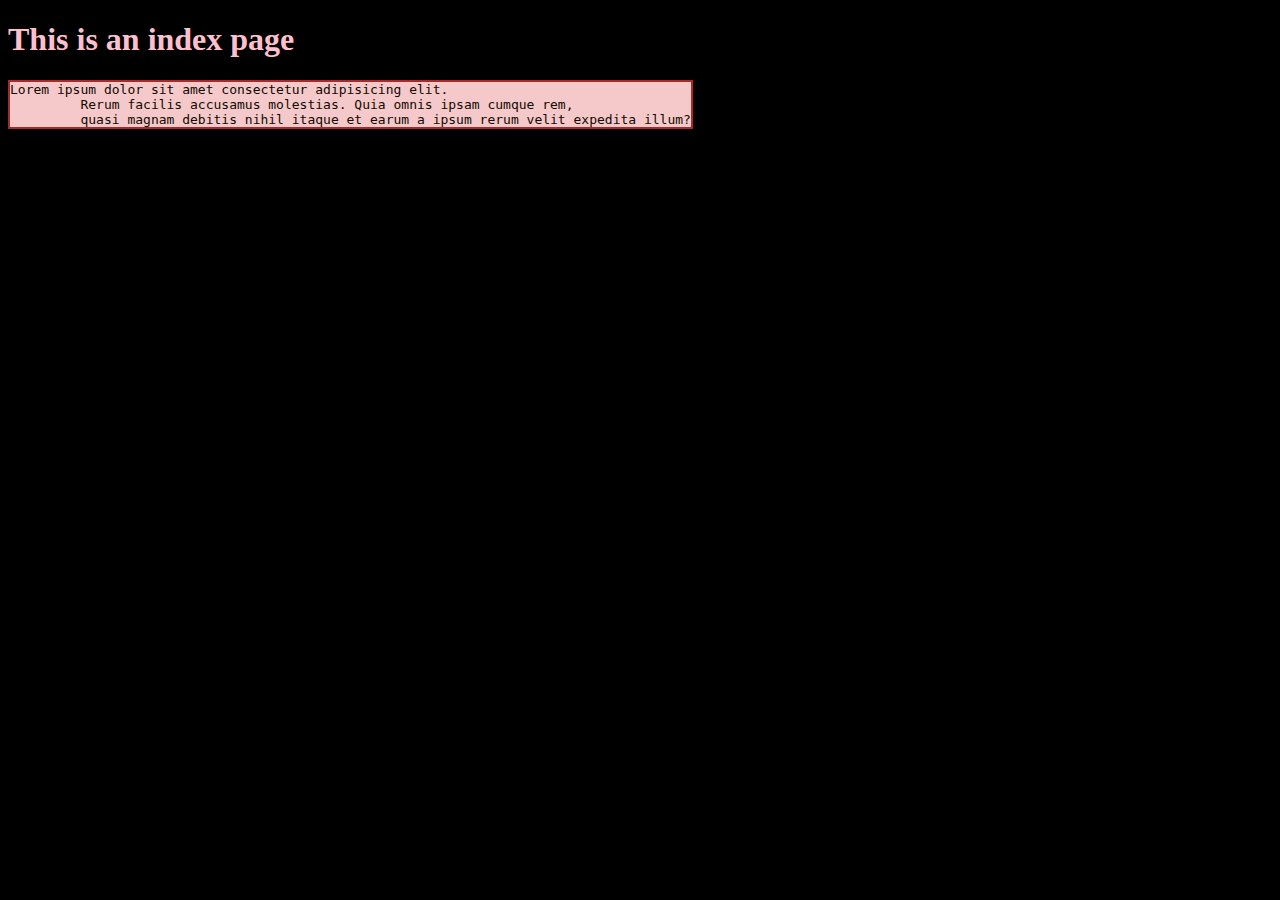
==== index.html @ aa1e91d2 "new border" ====
<!DOCTYPE html>
<html lang="en">
<head>
    <link href="style.css" rel="stylesheet" />
    <meta charset="UTF-8">
    <meta name="viewport" content="width=device-width, initial-scale=1.0">
    <title>Index</title>
</head>
<body>
    <h1>This is an index page </h1>
    
    <pre>Lorem ipsum dolor sit amet consectetur adipisicing elit.
         Rerum facilis accusamus molestias. Quia omnis ipsam cumque rem, 
         quasi magnam debitis nihil itaque et earum a ipsum rerum velit expedita illum?</pre>

</body>
</html>
---- style.css ----
body
{background-color:black;}

h1 
{color: pink;}

pre 
{color: rgb(17, 10, 2);
 background-color: rgb(245, 201, 201);
width:fit-content;
border:2px solid brown}
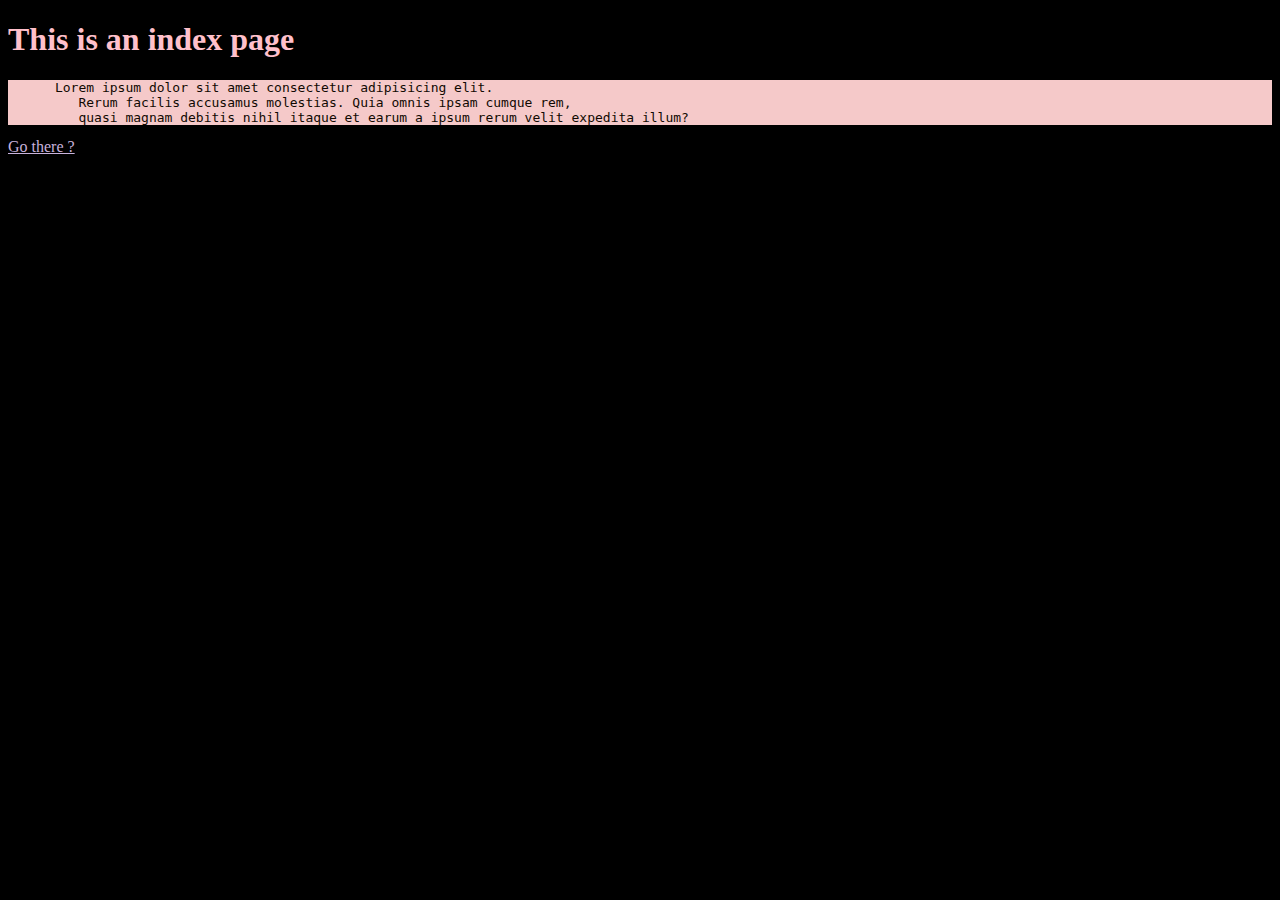
==== commit 039b6947: "links" ====
--- a/index.html
+++ b/index.html
@@ -8,10 +8,10 @@
 </head>
 <body>
     <h1>This is an index page </h1>
-    
-    <pre>Lorem ipsum dolor sit amet consectetur adipisicing elit.
+    <pre>      Lorem ipsum dolor sit amet consectetur adipisicing elit.
          Rerum facilis accusamus molestias. Quia omnis ipsam cumque rem, 
          quasi magnam debitis nihil itaque et earum a ipsum rerum velit expedita illum?</pre>
+    <a href="https://github.com/nandanakrishna25/Internship">Go there ?</a>>
 
 </body>
 </html>--- a/style.css
+++ b/style.css
@@ -6,6 +6,9 @@
 
 pre 
 {color: rgb(17, 10, 2);
- background-color: rgb(245, 201, 201);
-width:fit-content;
-border:2px solid brown}+ background-color: rgb(245, 201, 201);}
+
+ a
+ {
+ color: rgb(200, 178, 220);
+ }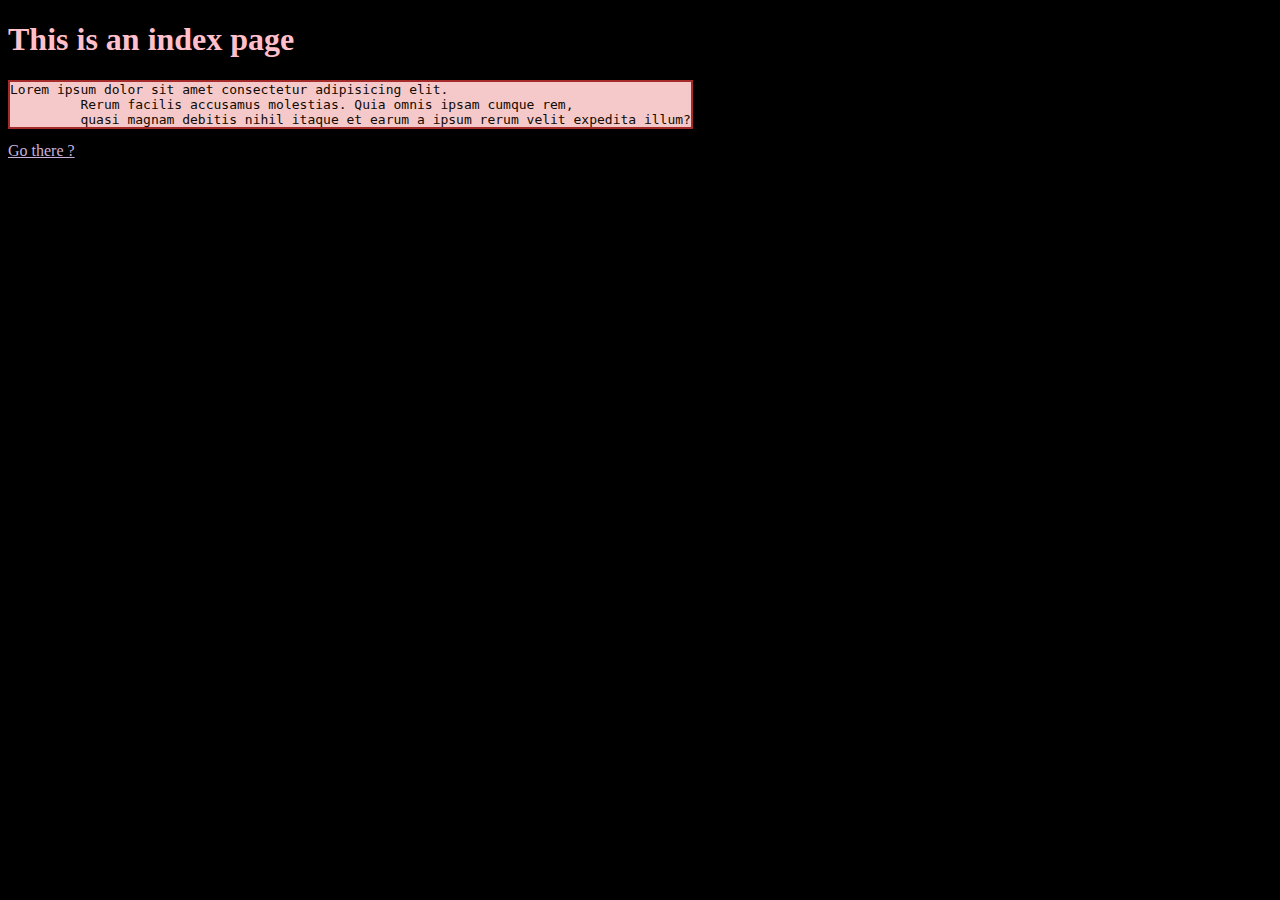
==== commit ec6ba0fd: "Merge branch 'main' into production" ====
--- a/index.html
+++ b/index.html
@@ -8,7 +8,8 @@
 </head>
 <body>
     <h1>This is an index page </h1>
-    <pre>      Lorem ipsum dolor sit amet consectetur adipisicing elit.
+    
+    <pre>Lorem ipsum dolor sit amet consectetur adipisicing elit.
          Rerum facilis accusamus molestias. Quia omnis ipsam cumque rem, 
          quasi magnam debitis nihil itaque et earum a ipsum rerum velit expedita illum?</pre>
     <a href="https://github.com/nandanakrishna25/Internship">Go there ?</a>>
--- a/style.css
+++ b/style.css
@@ -6,9 +6,10 @@
 
 pre 
 {color: rgb(17, 10, 2);
- background-color: rgb(245, 201, 201);}
-
+ background-color: rgb(245, 201, 201);
+width:fit-content;
+border:2px solid brown}
  a
  {
  color: rgb(200, 178, 220);
- }+ }
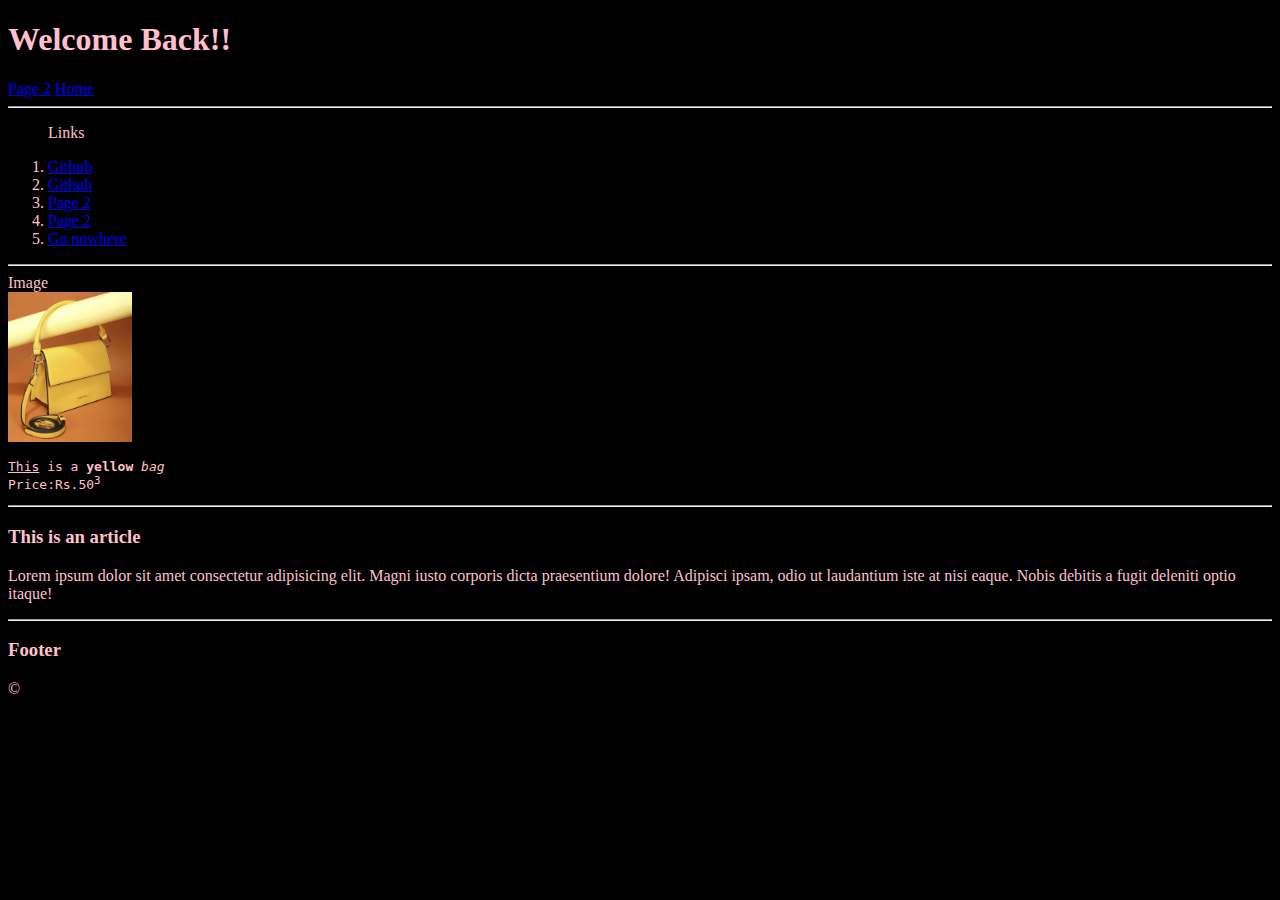
==== commit 145550fc: "latest" ====
--- a/index.html
+++ b/index.html
@@ -7,12 +7,31 @@
     <title>Index</title>
 </head>
 <body>
-    <h1>This is an index page </h1>
-    
-    <pre>Lorem ipsum dolor sit amet consectetur adipisicing elit.
-         Rerum facilis accusamus molestias. Quia omnis ipsam cumque rem, 
-         quasi magnam debitis nihil itaque et earum a ipsum rerum velit expedita illum?</pre>
-    <a href="https://github.com/nandanakrishna25/Internship">Go there ?</a>>
+<header><h1>Welcome Back!!</h1></header>
+
+<div><nav><a href="page2.html">Page 2</a>
+    <a href="#">Home</a> </nav> <hr> </div>
+
+<ol><p>Links</p>
+    <li><a href="https://github.com/nandanakrishna25/Internship">Github</a></li>
+    <li><a href="https://github.com/nandanakrishna25/Internship" target="_blank">Github</a></li>
+    <li><a href="page2.html">Page 2</a></li>
+    <li><a href="page2.html" target="_blank">Page 2</a></li>
+    <li><a href="#">Go nowhere</a></li>
+</ol><hr>
+
+<el>Image</el> <br>
+<img src="image1.png" height="150px" alt="bag"/>
+<pre><u>This</u> is a <b>yellow</b> <i>bag</i>
+Price:Rs.50<sup>3</sup></pre> <hr>
+
+<article><h3>This is an article </h3>
+    <p>Lorem ipsum dolor sit amet consectetur adipisicing elit. Magni iusto corporis dicta praesentium 
+        dolore! Adipisci ipsam, odio ut laudantium iste at nisi eaque. Nobis debitis a fugit deleniti optio itaque!</p>
+</article> <hr>
+
+<footer><h3>Footer</h3>&copy</footer>
+
 
 </body>
 </html>--- a/style.css
+++ b/style.css
@@ -1,15 +1,6 @@
 body
-{background-color:black;}
+{background-color:black;
+color: pink;}
 
-h1 
-{color: pink;}
 
-pre 
-{color: rgb(17, 10, 2);
- background-color: rgb(245, 201, 201);
-width:fit-content;
-border:2px solid brown}
- a
- {
- color: rgb(200, 178, 220);
- }
+
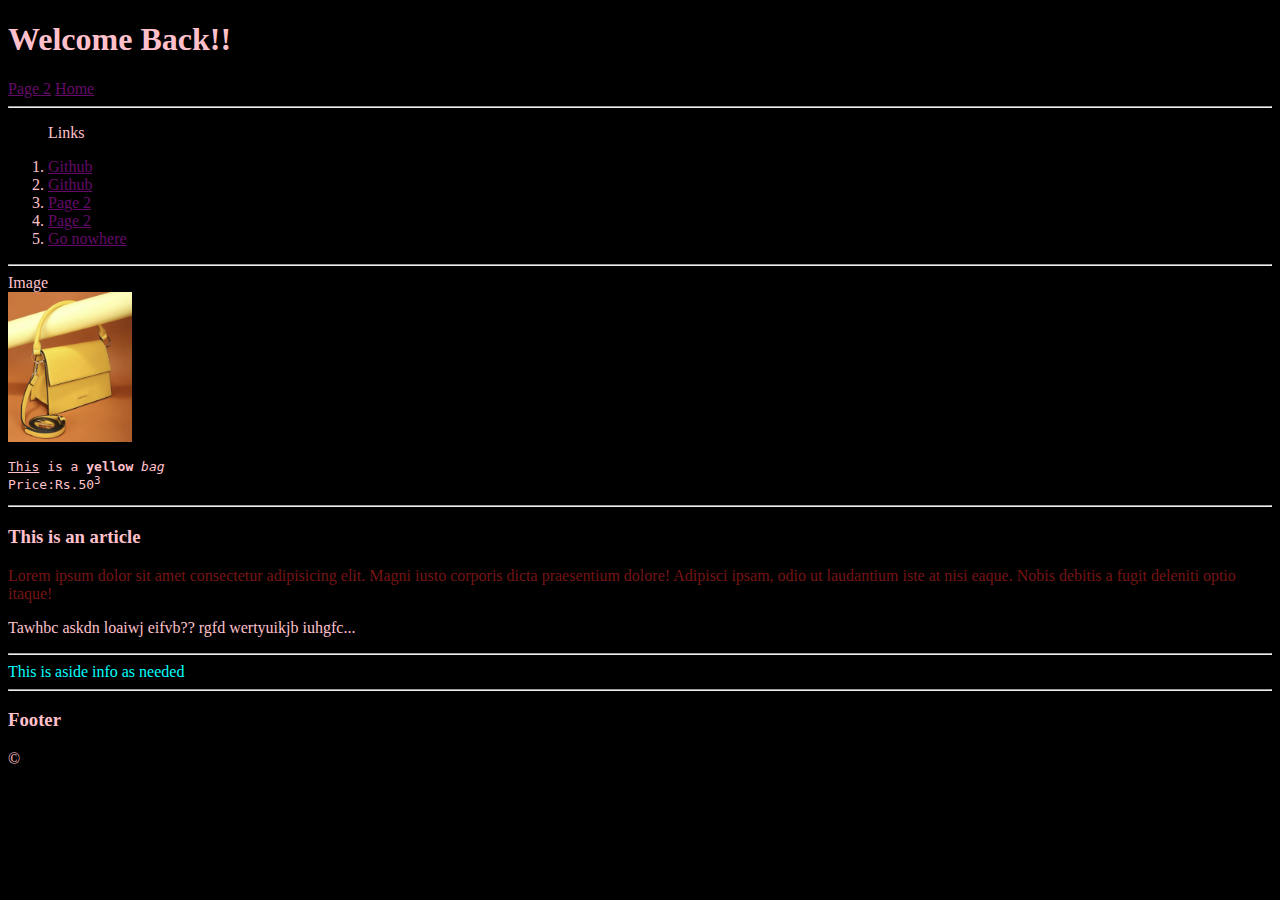
==== commit a5238b0c: "changed" ====
--- a/index.html
+++ b/index.html
@@ -7,6 +7,14 @@
     <title>Index</title>
 </head>
 <body>
+
+<style> 
+    a
+    {color: rgb(100, 10, 105);}
+    aside
+    {color: aqua;}
+</style>
+
 <header><h1>Welcome Back!!</h1></header>
 
 <div><nav><a href="page2.html">Page 2</a>
@@ -26,10 +34,12 @@
 Price:Rs.50<sup>3</sup></pre> <hr>
 
 <article><h3>This is an article </h3>
-    <p>Lorem ipsum dolor sit amet consectetur adipisicing elit. Magni iusto corporis dicta praesentium 
+    <p style="color:rgb(117, 20, 20)">Lorem ipsum dolor sit amet consectetur adipisicing elit. Magni iusto corporis dicta praesentium 
         dolore! Adipisci ipsam, odio ut laudantium iste at nisi eaque. Nobis debitis a fugit deleniti optio itaque!</p>
+    <p>Tawhbc askdn loaiwj eifvb?? rgfd wertyuikjb iuhgfc...</p>
 </article> <hr>
 
+<aside>This is aside info as needed </aside> <hr>
 <footer><h3>Footer</h3>&copy</footer>
 
 
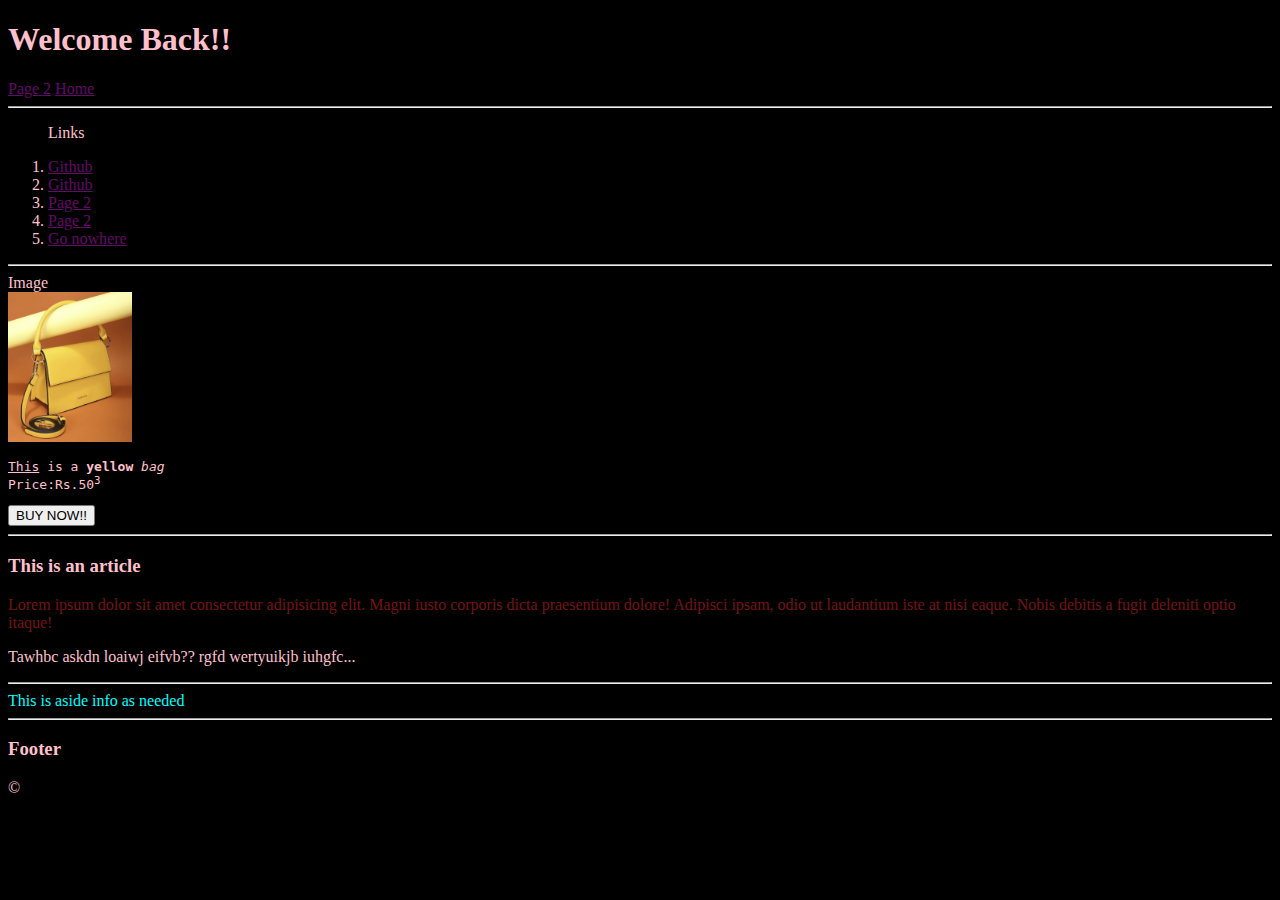
==== commit 909c2a79: "page2 changes" ====
--- a/index.html
+++ b/index.html
@@ -31,7 +31,8 @@
 <el>Image</el> <br>
 <img src="image1.png" height="150px" alt="bag"/>
 <pre><u>This</u> is a <b>yellow</b> <i>bag</i>
-Price:Rs.50<sup>3</sup></pre> <hr>
+Price:Rs.50<sup>3</sup></pre> 
+<button>BUY NOW!!</button><hr>
 
 <article><h3>This is an article </h3>
     <p style="color:rgb(117, 20, 20)">Lorem ipsum dolor sit amet consectetur adipisicing elit. Magni iusto corporis dicta praesentium 
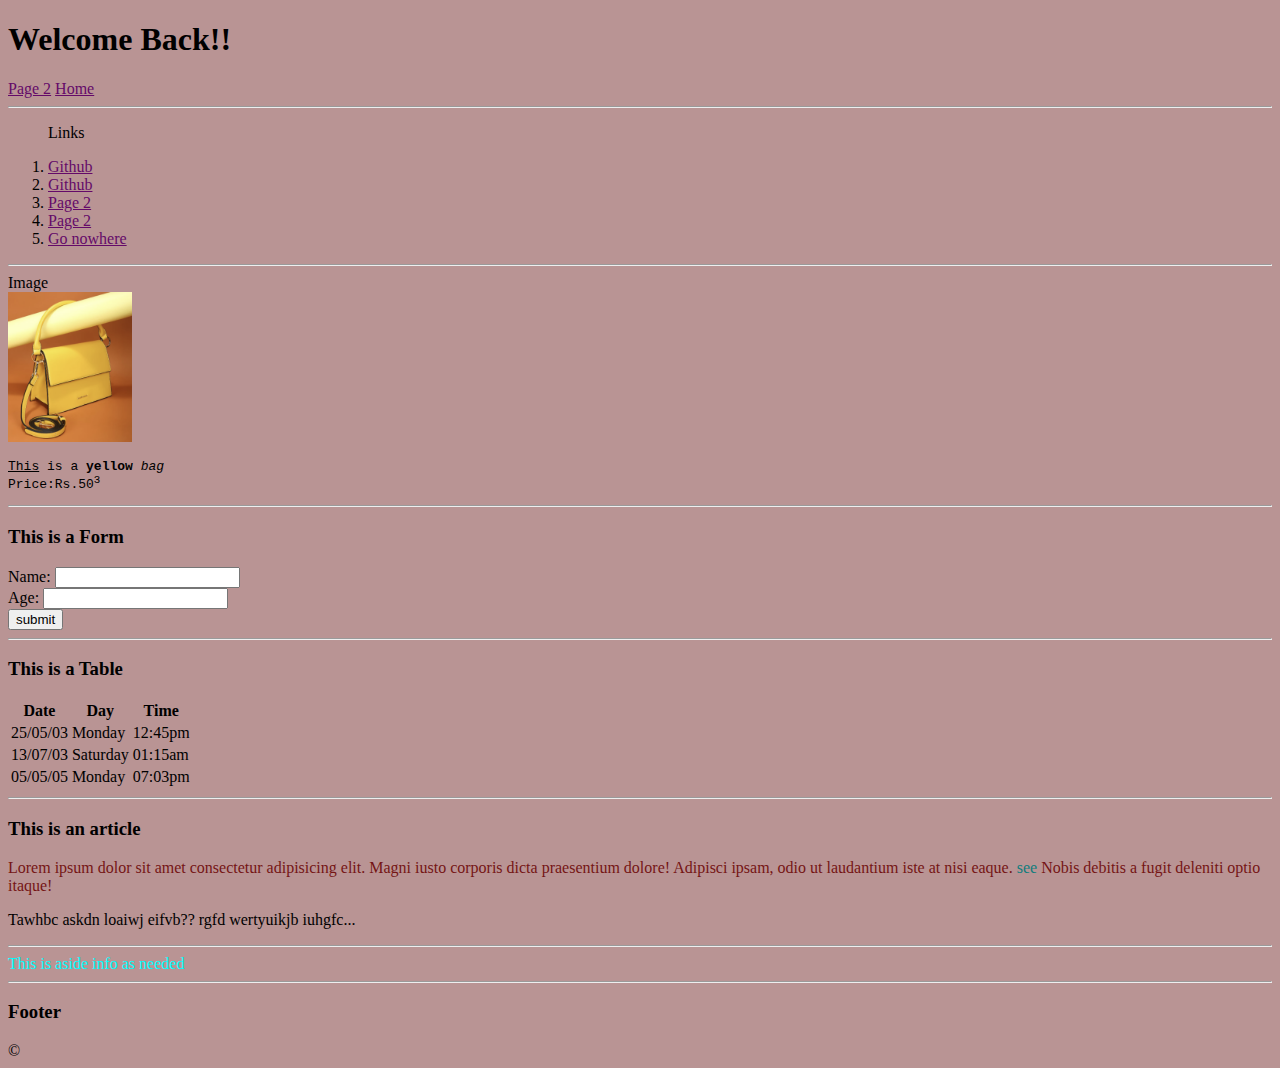
==== commit 982a0b64: "index changes" ====
--- a/index.html
+++ b/index.html
@@ -31,12 +31,42 @@
 <el>Image</el> <br>
 <img src="image1.png" height="150px" alt="bag"/>
 <pre><u>This</u> is a <b>yellow</b> <i>bag</i>
-Price:Rs.50<sup>3</sup></pre> 
-<button>BUY NOW!!</button><hr>
+Price:Rs.50<sup>3</sup></pre> <hr>
+
+<form> <h3>This is a Form</h3>
+    <label for="name">Name: </label>
+    <input type="text" name="name"> <br>
+    <label for="age">Age: </label>
+    <input type="number" name="age"> <br>
+    <input type="submit" value="submit"> 
+</form> <hr>
+
+<table> <h3>This is a Table</h3>
+    <tr>
+        <th>Date</th>
+        <th>Day</th>
+        <th>Time</th>
+    </tr>
+    <tr>
+        <td>25/05/03</td>
+        <td>Monday</td>
+        <td>12:45pm</td>
+    </tr>
+    <tr>
+        <td>13/07/03</td>
+        <td>Saturday</td>
+        <td>01:15am</td>
+    </tr>
+    <tr>
+        <td>05/05/05</td>
+        <td>Monday</td>
+        <td>07:03pm</td>
+    </tr>
+</table> <hr>
 
 <article><h3>This is an article </h3>
     <p style="color:rgb(117, 20, 20)">Lorem ipsum dolor sit amet consectetur adipisicing elit. Magni iusto corporis dicta praesentium 
-        dolore! Adipisci ipsam, odio ut laudantium iste at nisi eaque. Nobis debitis a fugit deleniti optio itaque!</p>
+        dolore! Adipisci ipsam, odio ut laudantium iste at nisi eaque. <span style="color: rgb(16, 125, 125);">see</span> Nobis debitis a fugit deleniti optio itaque!</p>
     <p>Tawhbc askdn loaiwj eifvb?? rgfd wertyuikjb iuhgfc...</p>
 </article> <hr>
 
--- a/style.css
+++ b/style.css
@@ -1,6 +1,6 @@
 body
-{background-color:black;
-color: pink;}
+{background-color:rgb(185, 148, 148);
+color: rgb(0, 0, 0);}
 
 
 
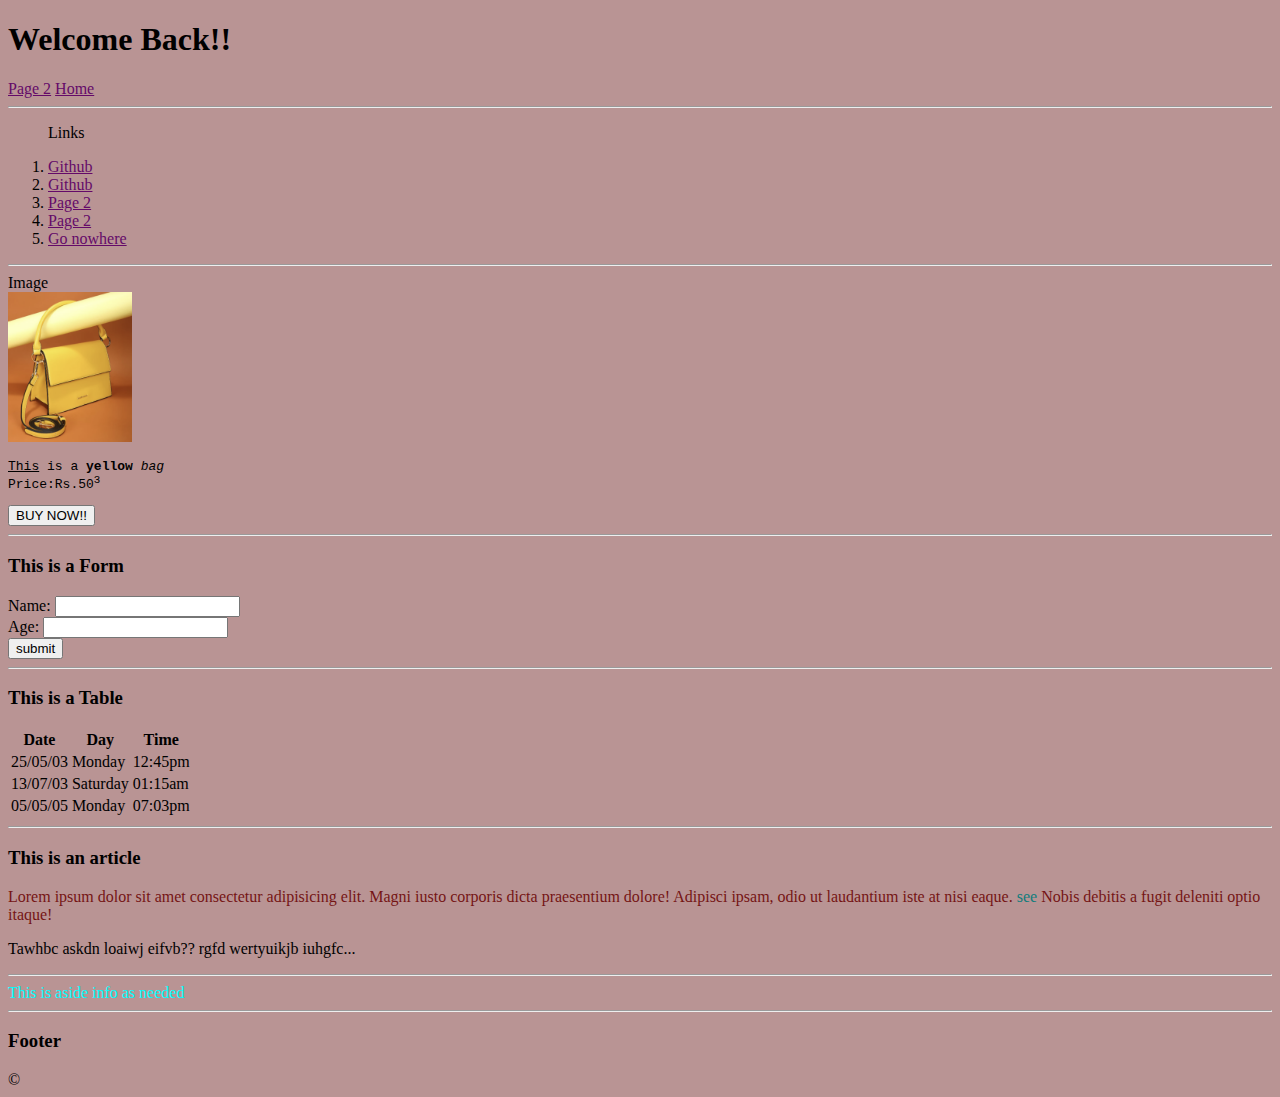
==== commit c38a9cc9: "Merge pull request #7 from nandanakrishna25/production" ====
--- a/index.html
+++ b/index.html
@@ -31,7 +31,8 @@
 <el>Image</el> <br>
 <img src="image1.png" height="150px" alt="bag"/>
 <pre><u>This</u> is a <b>yellow</b> <i>bag</i>
-Price:Rs.50<sup>3</sup></pre> <hr>
+Price:Rs.50<sup>3</sup></pre> 
+<button>BUY NOW!!</button><hr>
 
 <form> <h3>This is a Form</h3>
     <label for="name">Name: </label>
